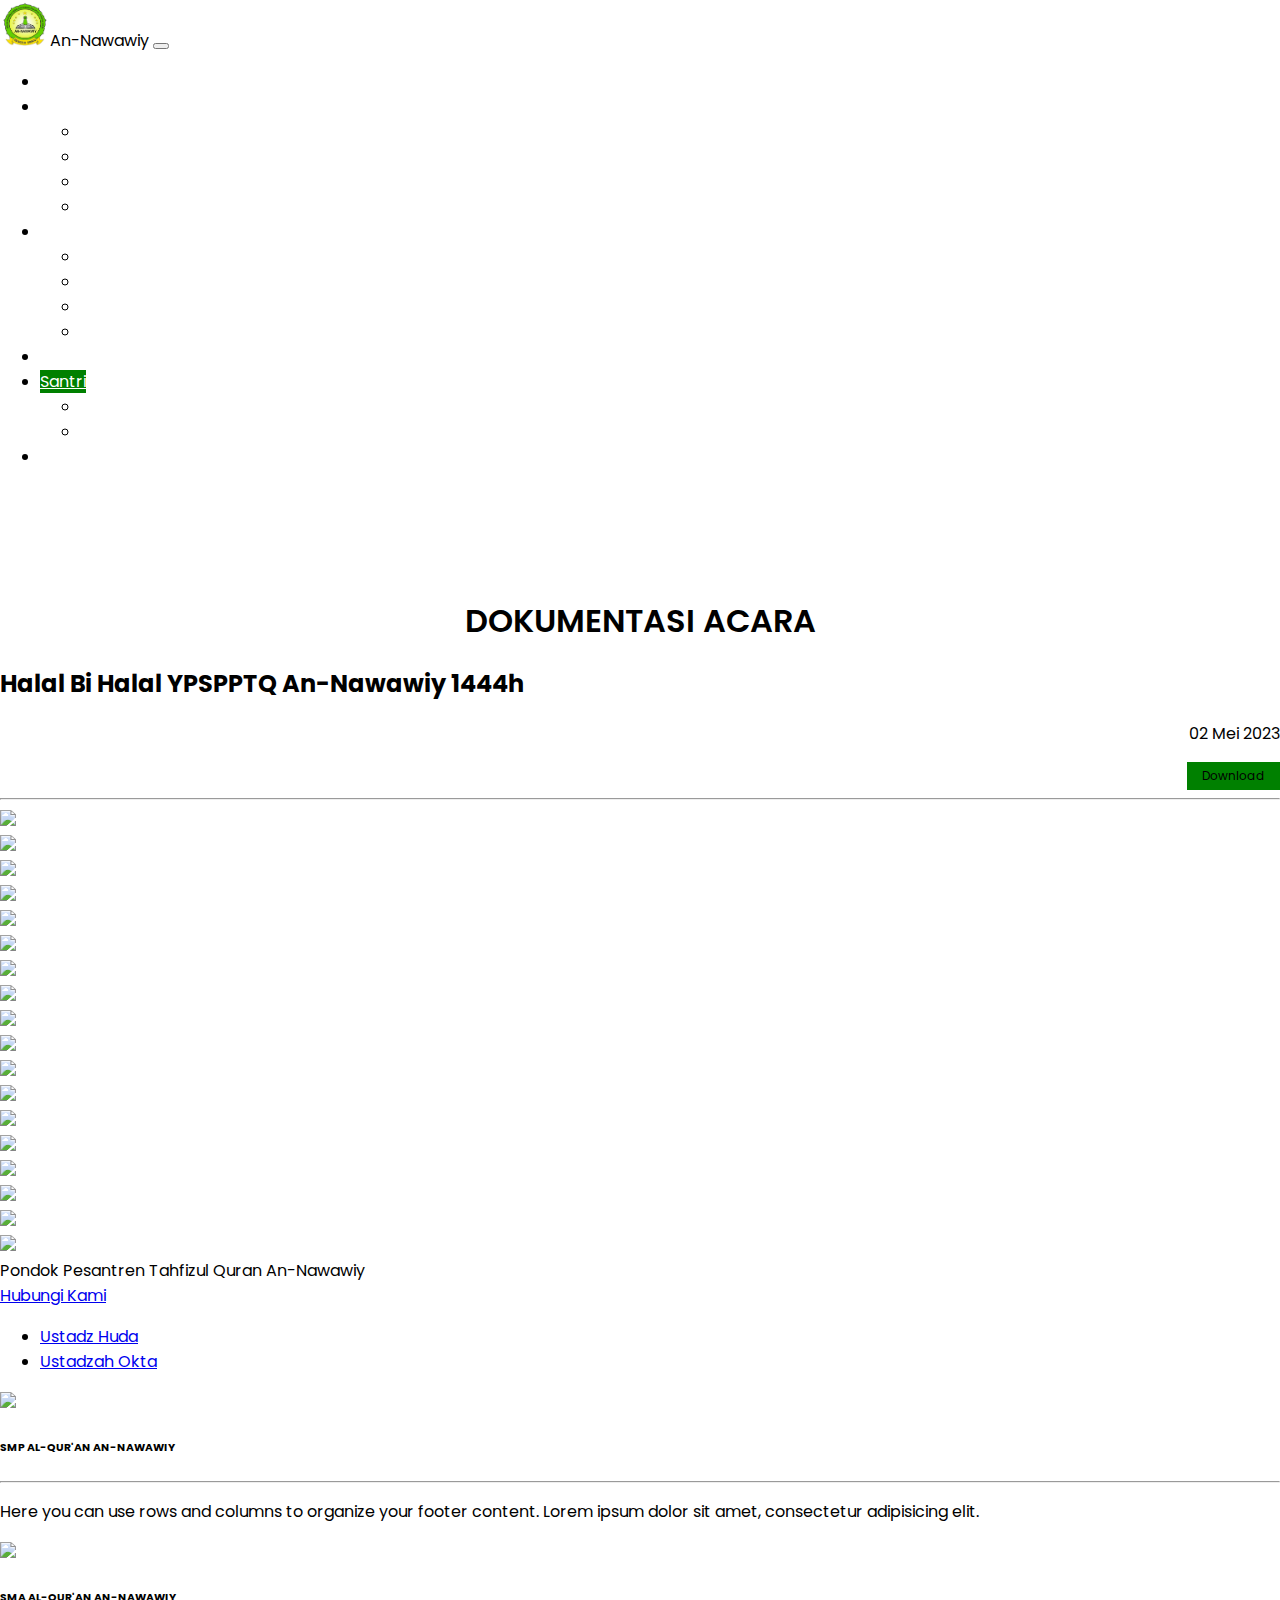
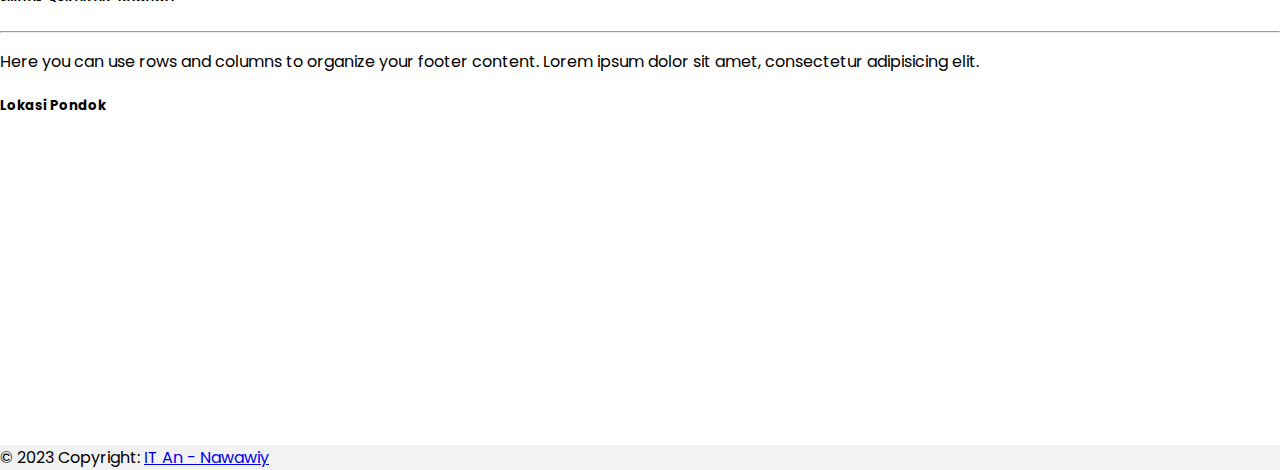
==== Dokumentasi-Acara/index.html @ 1f206e56 "backup" ====
<!DOCTYPE html>
<html lang="en">
  <head>
    <meta charset="utf-8">
    <meta name="viewport" content="width=device-width, initial-scale=1">
    <title>An-Nawawiy</title>

    <link rel="shortcut icon" href="image/pondok.png" type="image/x-icon" />
    <!-- CSS only -->
    <link href="https://cdn.jsdelivr.net/npm/bootstrap@5.3.0-alpha3/dist/css/bootstrap.min.css" rel="stylesheet" integrity="sha384-KK94CHFLLe+nY2dmCWGMq91rCGa5gtU4mk92HdvYe+M/SXH301p5ILy+dN9+nJOZ" crossorigin="anonymous">
    <link href="style.css" rel="stylesheet" />

    <!-- font montserrat -->
    <link rel="preconnect" href="https://fonts.googleapis.com" />
    <link rel="preconnect" href="https://fonts.gstatic.com" crossorigin />
    <link href="https://fonts.googleapis.com/css2?family=Montserrat:wght@400;500;700;800&family=Poppins:wght@300;400;700&display=swap" rel="stylesheet" />
    <!-- font awesome -->
    <link
      rel="stylesheet"
      href="https://cdnjs.cloudflare.com/ajax/libs/font-awesome/6.2.1/css/all.min.css"
      integrity="sha512-MV7K8+y+gLIBoVD59lQIYicR65iaqukzvf/nwasF0nqhPay5w/9lJmVM2hMDcnK1OnMGCdVK+iQrJ7lzPJQd1w=="
      crossorigin="anonymous"
      referrerpolicy="no-referrer"
    />
    <!-- jqueary -->
    <script
      src="https://cdnjs.cloudflare.com/ajax/libs/jquery/3.6.1/jquery.min.js"
      integrity="sha512-aVKKRRi/Q/YV+4mjoKBsE4x3H+BkegoM/em46NNlCqNTmUYADjBbeNefNxYV7giUp0VxICtqdrbqU7iVaeZNXA=="
      crossorigin="anonymous"
      referrerpolicy="no-referrer"
    ></script>

    <!-- W3 CSS -->
    <!-- <link rel="stylesheet" href="../master/w3.css">
    <link rel="stylesheet" href="https://www.w3schools.com/w3css/4/w3.css"> -->

    <script src="https://cdn.jsdelivr.net/npm/bs5-lightbox@1.8.3/dist/index.bundle.min.js"></script>

  </head>
</html>
<body>
    <!-- NAVBAR START -->
    <div class="container">
      <div class="">
        <div class="page-navbar">
    <nav class="navbar navbar-expand-lg fixed-top navbar-dark bg-dark">     
          <a class="navbar-brand fw-bold fs-6 ms-5" ><img src="../image/pondok.png" width="50" />An-Nawawiy</a>
          <button class="navbar-toggler" type="button" data-bs-toggle="collapse" data-bs-target="#navbarNavDarkDropdown" aria-controls="navbarNavDarkDropdown" aria-expanded="false" aria-label="Toggle navigation">
            <span class="navbar-toggler-icon"></span>
          </button>
          <div class="collapse navbar-collapse" id="navbarNavDarkDropdown">
            <ul class="navbar-nav nav-pills mx-auto mb-2 mb-lg-0 text-center">
              <li class="nav-item">
                <a class="nav-link mx-1" aria-current="page" href="../index.html">Home</a>
              </li>
              <!-- dropdown 1 start -->
              <li class="nav-item dropdown mx-1">
                <a class="nav-link dropdown-toggle" href="#" role="button" data-bs-toggle="dropdown" aria-expanded="false"> Profile </a>
                <ul class="dropdown-menu dropdown-menu-dark">
                  <li><a class="dropdown-item" href="#">Sejarah</a></li>
                  <li><a class="dropdown-item" href="#">Visi dan Misi</a></li>
                  <li><a class="dropdown-item" href="Struktur-Organisasi/index.html">Struktur Oraganisasi</a></li>
                  <li><a class="dropdown-item" href="#">Pengasuh</a></li>
                </ul>
              </li>
              <!-- dropdown 1 end -->
              <!-- dropdown 2 start -->
              <li class="nav-item dropdown mx-1">
                <a class="nav-link dropdown-toggle" href="#" role="button" data-bs-toggle="dropdown" aria-expanded="false"> Lembaga </a>
                <ul class="dropdown-menu dropdown-menu-dark">
                  <li><a class="dropdown-item" href="#">TPQ</a></li>
                  <li><a class="dropdown-item" href="#">SMP</a></li>
                  <li><a class="dropdown-item" href="#">SMA</a></li>
                  <li><a class="dropdown-item" href="#">PPTQ</a></li>
                </ul>
              </li>
              <!-- dropdown 2 end -->
              <li class="nav-item">
                <a class="nav-link mx-1" href="#">Kajian</a>
              </li>

              <li class="nav-item dropdown mx-1">
                <a class="nav-link active dropdown-toggle" style="background-color: green
                ;" href="#" role="button" data-bs-toggle="dropdown" aria-expanded="false"> Santri </a>
                <ul class="dropdown-menu dropdown-menu-dark">
                  <li><a class="dropdown-item" href="#">Dokumentasi Acara</a></li>
                  <li><a class="dropdown-item" href="#">Diskusi Santri</a></li>
                </ul>
              </li>

              <li class="nav-item">
                <a class="nav-link mx-1" href="#">Pendaftaran</a>
              </li>
            </ul>
            <div class="logo-navbar text-center me-5">
                <a class="nav-link logo-navbar-1 fa-brands fa-youtube fs-5 mx-2" href="https://www.youtube.com/channel/UClKJSEhvXaMFrqHq1qPJacw"> </a>
    
                <a class="nav-link logo-navbar-2 fa-brands fa-instagram fs-5 mx-2" href="https://www.instagram.com/pptq.annawawiy.mojokerto"> </a>
    
                <a class="nav-link logo-navbar-3 fa-brands fa-facebook fs-5 mx-2" href="https://www.facebook.com/profile.php?id=100090290989902&mibextid=ZbWKwL"> </a>
    
                <a class="nav-link logo-navbar-4 fa-brands fa-twitter fs-5 mx-2" href="#"> </a>
              </div>
          </div>
        
      </nav>
    </div>
    </div>
    
   
      
      <!-- NAVBAR END -->
      
      <div class="page-isi">
        <div class="container container-satu mb-5">
            <h1 class="text-judul">
                DOKUMENTASI ACARA
            </h1>
        </div>
          <div class="container">
            <div class="row mt-4 mb-3">
              <div class="col-lg-7 col-6 text-halalbihalal1">
                <h2 id="HalalBiHalal1444h" class="fs-4 fw-bold">Halal Bi Halal YPSPPTQ An-Nawawiy 1444h</h3>
              </div>
              <div class="col-lg-5 col-6 text-halalbihalal2">
                <p class="fs-5 mb-0">02 Mei 2023</p>
                <a href="https://drive.google.com/drive/folders/11VDWedljFT7fVqrpzuc9s46_fUcjB_mG?usp=sharing">
                  <button class="btn"><i class="fa fa-download"></i> Download</button>
                </a>
              </div>
            </div>
            <hr>
            <div class="halalbihalal-content">
              <div class="row mb-5">
                <div class="col-lg-3 col-md-4 col-6 mb-3">
                  <div class="column">
                  <img src="https://drive.google.com/uc?export=view&id=11VozfYI7R6nsEgKhQoUPQJCD7JvmzsuW" style="width: 100%" onclick="openModal();currentSlide(1)" class="hover-shadow cursor" />
                </div>
              </div>
              <div class="col-lg-3 col-md-4 col-6 mb-3">
                <div class="column">
                  <img src="https://drive.google.com/uc?export=view&id=144gpt6myBIDOkJRyJFubbXDZ2RrIyiPu" style="width: 100%" onclick="openModal();currentSlide(2)" class="hover-shadow cursor" />
                </div>
              </div>
              <div class="col-lg-3 col-md-4 col-6 mb-3">
                <div class="column">
                  <img src="https://drive.google.com/uc?export=view&id=14NT73kENIyF5fI-bhT0LjKstrU7g4FcC" style="width: 100%" onclick="openModal();currentSlide(3)" class="hover-shadow cursor" />
                </div>
              </div>
              <div class="col-lg-3 col-md-4 col-6 mb-3">
                <div class="column">
                  <img src="https://drive.google.com/uc?export=view&id=14g_oB7CMB45ccvo4w4oqz5htfHOGxMNZ" style="width: 100%" onclick="openModal();currentSlide(4)" class="hover-shadow cursor" />
                </div>
              </div>
              <div class="col-lg-3 col-md-4 col-6 mb-3">
                <div class="column">
                  <img src="https://drive.google.com/uc?export=view&id=15B2T8yo7e7ut1KEK85H4p0mi9P3dkzon" style="width: 100%" onclick="openModal();currentSlide(4)" class="hover-shadow cursor" />
                </div>
              </div>
              <div class="col-lg-3 col-md-4 col-6 mb-3">
                <div class="column">
                  <img src="https://drive.google.com/uc?export=view&id=12kPiImRRgO3SBTiZ2Y0Gq258Z-R_w-HF" style="width: 100%" onclick="openModal();currentSlide(4)" class="hover-shadow cursor" />
                </div>
              </div>
              <div class="col-lg-3 col-md-4 col-6 mb-3">
                <div class="column">
                  <img src="https://drive.google.com/uc?export=view&id=15KdReJwckJ8Ip2ld8iSW8r0e6OO1tgfd" style="width: 100%" onclick="openModal();currentSlide(4)" class="hover-shadow cursor" />
                </div>
              </div>
                <div class="col-lg-3 col-md-4 col-6 mb-3">
                  <div class="column">
                    <img src="https://drive.google.com/uc?export=view&id=15Z0xNzxs4DRac8sfGgh1g5FYM8j0Q6UJ" style="width: 100%" onclick="openModal();currentSlide(4)" class="hover-shadow cursor" />
                  </div>
                </div>
                <div class="col-lg-3 col-md-4 col-6 mb-3">
                  <div class="column">
                    <img src="https://drive.google.com/uc?export=view&id=14qIU3_hx5MVk9ccwqjAaC_UurjSNRlPP" style="width: 100%" onclick="openModal();currentSlide(4)" class="hover-shadow cursor" />
                  </div>
                </div>
                <div class="col-lg-3 col-md-4 col-6 mb-3">
                  <div class="column">
                    <img src="https://drive.google.com/uc?export=view&id=14Yx3HPUIyBZjos6tcC2IiHA1JCaq__fp" style="width: 100%" onclick="openModal();currentSlide(4)" class="hover-shadow cursor" />
                  </div>
                </div>
                <div class="col-lg-3 col-md-4 col-6 mb-3">
                  <div class="column">
                    <img src="https://drive.google.com/uc?export=view&id=14P6piT6cnxOm-NrPaDhGZxDBqly8DrW5" style="width: 100%" onclick="openModal();currentSlide(4)" class="hover-shadow cursor" />
                  </div>
                </div>
                <div class="col-lg-3 col-md-4 col-6 mb-3">
                  <div class="column">
                    <img src="https://drive.google.com/uc?export=view&id=13WXijjLoBPRsXYxTpMRhSMbMoSCcwlFU" style="width: 100%" onclick="openModal();currentSlide(4)" class="hover-shadow cursor" />
                  </div>
                </div>
                <div class="col-lg-3 col-md-4 col-6 mb-3">
                  <div class="column">
                    <img src="https://drive.google.com/uc?export=view&id=13whzGdDwCdj8BmGeL-n1mpnc_fsZwgSA" style="width: 100%" onclick="openModal();currentSlide(4)" class="hover-shadow cursor" />
                  </div>
                </div>
                <div class="col-lg-3 col-md-4 col-6 mb-3">
                  <div class="column">
                    <img src="https://drive.google.com/uc?export=view&id=11qgsUbsoTsio8P15eyipjpYAMmYoEiX6" style="width: 100%" onclick="openModal();currentSlide(4)" class="hover-shadow cursor" />
                  </div>
                </div>
                <div class="col-lg-3 col-md-4 col-6 mb-3">
                  <div class="column">
                    <img src="https://drive.google.com/uc?export=view&id=12k4bUUbnWUulhx-xb--aymL8RH4ZhXtK" style="width: 100%" onclick="openModal();currentSlide(4)" class="hover-shadow cursor" />
                  </div>
                </div>
                <div class="col-lg-3 col-md-4 col-6 mb-3">
                  <div class="column">
                    <img src="https://drive.google.com/uc?export=view&id=11FIphCEG5zUa5RHd4d83Ns5U2pd7Q2zo" style="width: 100%" onclick="openModal();currentSlide(4)" class="hover-shadow cursor" />
                  </div>
                </div>
                <div class="col-lg-3 col-md-4 col-6 mb-3">
                  <div class="column">
                    <img src="https://drive.google.com/uc?export=view&id=14DQ-CzFBu2SpJXDs_X2ScNcMOA1n29EN" style="width: 100%" onclick="openModal();currentSlide(4)" class="hover-shadow cursor" />
                  </div>
                </div>
                <div class="col-lg-3 col-md-4 col-6 mb-3">
                  <div class="column">
                    <img src="https://drive.google.com/uc?export=view&id=12k1V-hZxDFzrf3FxPzSaBZUWJFjKSoxE" style="width: 100%" onclick="openModal();currentSlide(4)" class="hover-shadow cursor" />
                  </div>
                </div>
                
              </div>

          
              <div id="myModal" class="modal">
                <span class="close cursor" onclick="closeModal()">&times;</span>
                <div class="modal-content">
                  <div class="mySlides">
                    <div class="numbertext">1 / 18</div>
                    <img src="https://drive.google.com/uc?export=view&id=11VozfYI7R6nsEgKhQoUPQJCD7JvmzsuW" style="width: 100%" alt="Khaidari Ali" />
                  </div>
          
                  <div class="mySlides">
                    <div class="numbertext">2 / 18</div>
                    <img src="https://drive.google.com/uc?export=view&id=144gpt6myBIDOkJRyJFubbXDZ2RrIyiPu" style="width: 100%" />
                  </div>
          
                  <div class="mySlides">
                    <div class="numbertext">3 / 18</div>
                    <img src="https://drive.google.com/uc?export=view&id=14NT73kENIyF5fI-bhT0LjKstrU7g4FcC" style="width: 100%" />
                  </div>
          
                  <div class="mySlides">
                    <div class="numbertext">4 / 18</div>
                    <img src="https://drive.google.com/uc?export=view&id=14g_oB7CMB45ccvo4w4oqz5htfHOGxMNZ" style="width: 100%" />
                  </div>
                  <div class="mySlides">
                    <div class="numbertext">5 / 18</div>
                    <img src="https://drive.google.com/uc?export=view&id=15B2T8yo7e7ut1KEK85H4p0mi9P3dkzon" style="width: 100%" />
                  </div>
                  <div class="mySlides">
                    <div class="numbertext">6 / 18</div>
                    <img src="https://drive.google.com/uc?export=view&id=12kPiImRRgO3SBTiZ2Y0Gq258Z-R_w-HF" style="width: 100%" />
                  </div>
                  <div class="mySlides">
                    <div class="numbertext">7 / 18</div>
                    <img src="https://drive.google.com/uc?export=view&id=15KdReJwckJ8Ip2ld8iSW8r0e6OO1tgfd" style="width: 100%" />
                  </div>
                  <div class="mySlides">
                    <div class="numbertext">8 / 18</div>
                    <img src="https://drive.google.com/uc?export=view&id=15Z0xNzxs4DRac8sfGgh1g5FYM8j0Q6UJ" style="width: 100%" />
                  </div>
                  <div class="mySlides">
                    <div class="numbertext">9 / 18</div>
                    <img src="https://drive.google.com/uc?export=view&id=14qIU3_hx5MVk9ccwqjAaC_UurjSNRlPP" style="width: 100%" />
                  </div>
                  <div class="mySlides">
                    <div class="numbertext">10 / 18</div>
                    <img src="https://drive.google.com/uc?export=view&id=14Yx3HPUIyBZjos6tcC2IiHA1JCaq__fp" style="width: 100%" />
                  </div>
                  <div class="mySlides">
                    <div class="numbertext">11 / 18</div>
                    <img src="https://drive.google.com/uc?export=view&id=14P6piT6cnxOm-NrPaDhGZxDBqly8DrW5" style="width: 100%" />
                  </div>
                  <div class="mySlides">
                    <div class="numbertext">12 / 18</div>
                    <img src="https://drive.google.com/uc?export=view&id=13WXijjLoBPRsXYxTpMRhSMbMoSCcwlFU" style="width: 100%" />
                  </div>
                  <div class="mySlides">
                    <div class="numbertext">13 / 18</div>
                    <img src="https://drive.google.com/uc?export=view&id=13whzGdDwCdj8BmGeL-n1mpnc_fsZwgSA" style="width: 100%" />
                  </div>
                  <div class="mySlides">
                    <div class="numbertext">14 / 18</div>
                    <img src="https://drive.google.com/uc?export=view&id=11qgsUbsoTsio8P15eyipjpYAMmYoEiX6" style="width: 100%" />
                  </div>
                  <div class="mySlides">
                    <div class="numbertext">15 / 18</div>
                    <img src="https://drive.google.com/uc?export=view&id=12k4bUUbnWUulhx-xb--aymL8RH4ZhXtK" style="width: 100%" />
                  </div>
                  <div class="mySlides">
                    <div class="numbertext">16 / 18</div>
                    <img src="https://drive.google.com/uc?export=view&id=11FIphCEG5zUa5RHd4d83Ns5U2pd7Q2zo" style="width: 100%" />
                  </div>
                  <div class="mySlides">
                    <div class="numbertext">17 / 18</div>
                    <img src="https://drive.google.com/uc?export=view&id=14DQ-CzFBu2SpJXDs_X2ScNcMOA1n29EN" style="width: 100%" />
                  </div>
                  <div class="mySlides">
                    <div class="numbertext">18 / 18</div>
                    <img src="https://drive.google.com/uc?export=view&id=12k1V-hZxDFzrf3FxPzSaBZUWJFjKSoxE" style="width: 100%" />
                  </div>
          
                  <a class="prev" onclick="plusSlides(-1)">&#10094;</a>
                  <a class="next" onclick="plusSlides(1)">&#10095;</a>
          
                  <div class="caption-container">
                    <p id="caption"></p>
                  </div>
          
                  <!-- <div class="row">
                  <div class="column">
                    <h3 class="demo" onclick="currentSlide(1)" ></h3>
                    <!-- <img src="../image/halaman.JPG" class="demo cursor" style="" onclick="currentSlide(1)" alt="Nature and sunrise"></img>> -->
                  </div>
                  
                </div>
            </div>   
            
                
          </div>
          
                </div>

                </div>
              </div>
              
            </div>
          </div>
      </div>
    </div>
      
    <footer class="text-center text-lg-start bg-dark text-white">
        <!-- Section: Social media -->
        <section class="d-flex justify-content-center justify-content-lg-between p-4 border-bottom">
          <!-- Left -->
          <div class="ms-5 d-none d-lg-block fw-bold">
            <span>Pondok Pesantren Tahfizul Quran An-Nawawiy</span>
          </div>
          <!-- Left -->
  
          <!-- Right -->
          <div>
            <div class="dropdown dropdown-footer rounded-3">
              <a class="nav-link dropdown-toggle" href="#" role="button" data-bs-toggle="dropdown" aria-expanded="false"> Hubungi Kami </a>
              <ul class="dropdown-menu dropdown-menu-dark">
                <li><a class="dropdown-item" href="#">Ustadz Huda</a></li>
                <li><a class="dropdown-item" href="#">Ustadzah Okta</a></li>
              </ul>
            </div>
            <!-- <a href="" class="logo-sosial logo-sosial-1 me-4 text-reset">
              <i class="fab fa-facebook-f"></i>
            </a>
            <a href="" class="logo-sosial logo-sosial-2 me-4 text-reset">
              <i class="fab fa-twitter"></i>
            </a>
            <a href="" class="logo-sosial logo-sosial-3 me-4 text-reset">
              <i class="fab fa-google"></i>
            </a>
            <a href="" class="logo-sosial logo-sosial-4 me-4 text-reset">
              <i class="fab fa-instagram"></i>
            </a>
            <a href="" class="logo-sosial logo-sosial-5 me-4 text-reset">
              <i class="fab fa-youtube"></i>
            </a> -->
          </div>
          <!-- Right -->
        </section>
        <!-- Section: Social media -->
  
        <!-- Section: Links  -->
        <section class="">
          <div class="container text-center text-md-start mt-5">
            <!-- Grid row -->
            <div class="row mt-3">
              <!-- Grid column -->
              <div class="col-md-3 col-lg-4 col-xl-3 mx-auto mb-4">
                <!-- Content -->
                <i><img src="image/smpq.png" width="67" class="mb-3" /></i>
                <h6 class="text-uppercase fw-bold mb-3"><i class=""></i>SMP AL-QUR'AN AN-NAWAWIY</h6>
                <hr />
                <p>Here you can use rows and columns to organize your footer content. Lorem ipsum dolor sit amet, consectetur adipisicing elit.</p>
              </div>
              <!-- Grid column -->
              <div class="col-md-3 col-lg-4 col-xl-3 mx-auto mb-4">
                <!-- Content -->
                <i><img src="image/LOGO SMAQ.png" width="67" class="mb-3" /></i>
                <h6 class="text-uppercase fw-bold mb-3"><i class=""></i>SMA AL-QUR'AN AN-NAWAWIY</h6>
                <hr />
                <p>Here you can use rows and columns to organize your footer content. Lorem ipsum dolor sit amet, consectetur adipisicing elit.</p>
              </div>
              <!-- Grid column -->
  
              <!-- Grid column -->
  
              <!-- Grid column -->
  
              <!-- Grid column -->
  
              <!-- Grid column -->
              <div class="col-md-4 col-lg-4 col-xl-3 mx-auto mb-md-0 mt-4">
                <!-- Links -->
                <h5 class="fw-bold mb-3">Lokasi Pondok</h5>
                <!--Google map-->
                <div id="map-container-google-3" class="z-depth-1-half map-container-3 align-items-center">
                  <iframe
                    src="https://www.google.com/maps/embed?pb=!1m18!1m12!1m3!1d3955.7604045094995!2d112.42749667425213!3d-7.4916852738837285!2m3!1f0!2f0!3f0!3m2!1i1024!2i768!4f13.1!3m3!1m2!1s0x2e780d7ded31c417%3A0x82190db1566d3d13!2sSMP%20Alquran%20An-nawawiy%20Mangelo%20mojokerto!5e0!3m2!1sen!2sus!4v1683362633997!5m2!1sen!2sus"
                    width="400"
                    height="300"
                    style="border: 0"
                    allowfullscreen=""
                    loading="lazy"
                    referrerpolicy="no-referrer-when-downgrade"
                  ></iframe>
                </div>
              </div>
              <!-- Grid column -->
            </div>
            <!-- Grid row -->
          </div>
        </section>
        <!-- Section: Links  -->
  
        <!-- Copyright -->
        <div class="text-center p-4" style="background-color: rgba(0, 0, 0, 0.05)">
          © 2023 Copyright:
          <a class="text-reset fw-bold" href="#">IT An - Nawawiy</a>
        </div>
        <!-- Copyright -->
      </footer>


      
  
      <!-- Option 1: Bootstrap Bundle with Popper -->
      <script src="https://cdn.jsdelivr.net/npm/bootstrap@5.3.0-alpha3/dist/js/bootstrap.bundle.min.js" integrity="sha384-ENjdO4Dr2bkBIFxQpeoTz1HIcje39Wm4jDKdf19U8gI4ddQ3GYNS7NTKfAdVQSZe" crossorigin="anonymous"></script>
      <script src="https://cdn.jsdelivr.net/npm/bs5-lightbox@1.8.3/dist/index.bundle.min.js"></script>
      <script type="text/javascript">
        function getPageList(totalPages, page, maxLength) {
          function range(start, end) {
            return Array.from(Array(end - start + 1), (_, i) => i + start);
          }
  
          var sideWidth = maxLength < 9 ? 1 : 2;
          var leftWidth = (maxLength - sideWidth * 2 - 3) >> 1;
          var rightWidth = (maxLength - sideWidth * 2 - 3) >> 1;
  
          if (totalPages <= maxLength) {
            return range(1, totalPages);
          }
  
          if (page <= maxLength - sideWidth - 1 - rightWidth) {
            return range(1, maxLength - sideWidth - 1).concat(0, range(totalPages - sideWidth + 1, totalPages));
          }
  
          if (page >= totalPages - sideWidth - 1 - rightWidth) {
            return range(1, sideWidth).concat(0, range(totalPages - sideWidth - 1 - rightWidth - leftWidth, totalPages));
          }
  
          return range(1, sideWidth).concat(0, range(page - leftWidth, page + rightWidth), 0, range(totalPages - sideWidth + 1, totalPages));
        }
  
        $(function () {
          var numberOfItems = $(".card-content .card").length;
          var limitPerPage = 4; //How many card items visible per a page
          var totalPages = Math.ceil(numberOfItems / limitPerPage);
          var paginationSize = 7; //How many page elements visible in the pagination
          var currentPage;
  
          function showPage(whichPage) {
            if (whichPage < 1 || whichPage > totalPages) return false;
  
            currentPage = whichPage;
  
            $(".card-content .card")
              .hide()
              .slice((currentPage - 1) * limitPerPage, currentPage * limitPerPage)
              .show();
  
            $(".pagination-indi li").slice(1, -1).remove();
  
            getPageList(totalPages, currentPage, paginationSize).forEach((item) => {
              $("<li>")
                .addClass("page-item")
                .addClass(item ? "current-page" : "dots")
                .toggleClass("active", item === currentPage)
                .append(
                  $("<a>")
                    .addClass("page-link")
                    .attr({ href: "javascript:void(0)" })
                    .text(item || "...")
                )
                .insertBefore(".next-page");
            });
  
            $(".previous-page").toggleClass("disable", currentPage === 1);
            $(".next-page").toggleClass("disable", currentPage === totalPages);
            return true;
          }
  
          $(".pagination-indi").append(
            $("<li>")
              .addClass("page-item")
              .addClass("previous-page")
              .append($("<a>").addClass("page-link").attr({ href: "javascript:void(0)" }).text("Prev")),
            $("<li>")
              .addClass("page-item")
              .addClass("next-page")
              .append($("<a>").addClass("page-link").attr({ href: "javascript:void(0)" }).text("Next"))
          );
  
          $(".card-content").show();
          showPage(1);
  
          $(document).on("click", ".pagination-indi li.current-page:not(.active)", function () {
            return showPage(+$(this).text());
          });
  
          $(".next-page").on("click", function () {
            return showPage(currentPage + 1);
          });
  
          $(".previous-page").on("click", function () {
            return showPage(currentPage - 1);
          });
        });

        //script image card//

        // Get the modal
        
      </script>
      <script>
        function openModal() {
          document.getElementById("myModal").style.display = "block";
        }
  
        function closeModal() {
          document.getElementById("myModal").style.display = "none";
        }
  
        var slideIndex = 1;
        showSlides(slideIndex);
  
        function plusSlides(n) {
          showSlides((slideIndex += n));
        }
  
        function currentSlide(n) {
          showSlides((slideIndex = n));
        }
  
        function showSlides(n) {
          var i;
          var slides = document.getElementsByClassName("mySlides");
          var dots = document.getElementsByClassName("demo");
          var captionText = document.getElementById("caption");
          if (n > slides.length) {
            slideIndex = 1;
          }
          if (n < 1) {
            slideIndex = slides.length;
          }
          for (i = 0; i < slides.length; i++) {
            slides[i].style.display = "none";
          }
          for (i = 0; i < dots.length; i++) {
            dots[i].className = dots[i].className.replace(" active", "");
          }
          slides[slideIndex - 1].style.display = "block";
          dots[slideIndex - 1].className += " active";
          captionText.innerHTML = dots[slideIndex - 1].alt;
        }
      </script>
    </body>
  </html>
---- Dokumentasi-Acara/style.css ----
* {
  font-family: "Poppins", sans-serif;
}

.hero {
  background-color: white;
  width: 100%;
}

.text-judul {
  color: black;
}

.text-judul {
  text-align: center;
  font-weight: 600;
}

.logo-ig {
  color: white;
}

.logo-navbar .logo-navbar-1 {
  color: white;
}
.logo-navbar .logo-navbar-1:hover {
  color: #db4437;
}
.logo-navbar .logo-navbar-2 {
  color: white;
}
.logo-navbar .logo-navbar-2:hover {
  color: #833ab4;
}
.logo-navbar .logo-navbar-3 {
  color: white;
}
.logo-navbar .logo-navbar-3:hover {
  color: #4267b2;
}
.logo-navbar .logo-navbar-4 {
  color: white;
}
.logo-navbar .logo-navbar-4:hover {
  color: #1da1f2;
}
.logo-navbar .logo-navbar-5 {
  color: white;
}
.logo-navbar .logo-navbar-5:hover {
  color: green;
}

.navbar i:hover {
  color: green;
  cursor: pointer;
}

.navbar-nav a:hover {
  color: green;
  cursor: pointer;
  font-weight: bold;
}

.navbar-nav a {
  color: white;
  cursor: pointer;
}

.navbar {
  transition: all 0.3s ease;
}

.navbar.scrolling-active {
  background-color: rgb(27, 27, 27);
  padding: 15px 0px 15px 0px;
}

/* TEXT HALAL BI HALAL START*/

.container .container-satu {
  padding-top: 90px;
}

.text-halalbihalal1 {
}

.text-halalbihalal2 {
  text-align: end;
}

.w3-border {
  border-color: green;
}

.btn .btn-halalbihalal {
  border: black;
}

/* Style buttons */
.btn {
  background-color: green;
  border: none;
  color: black;
  padding: 5px 15px;
  cursor: pointer;
  font-size: 12px;
}

/* Darker background on mouse-over */
.btn:hover {
  color: white;
  background-color: rgb(5, 179, 5);
}

.card {
  border-color: rgb(36, 36, 36);
  border-radius: 3%;
  border-width: medium;
}

body {
  font-family: Verdana, sans-serif;
  margin: 0;
}

* {
  box-sizing: border-box;
}

/* .row > .column {
  padding: 8px 8px;
} */

.row:after {
  content: "";
  display: table;
  clear: both;
}

/* The Modal (background) */
.modal {
  display: none;
  position: fixed;
  z-index: 1;
  padding-top: 100px;
  left: 0;
  top: 0;
  width: 100%;
  height: 100%;
  overflow: auto;
  background-color: black;
}

/* Modal Content */
.modal-content {
  position: relative;
  background-color: #fefefe;
  margin: auto;
  /* padding: 0; */
  width: 50%;
  max-width: 1200px;
}

/* The Close Button */
.close {
  color: white;
  position: absolute;
  top: 10vh;
  right: 25px;
  font-size: 35px;
  font-weight: bold;
}

.close:hover,
.close:focus {
  color: #999;
  text-decoration: none;
  cursor: pointer;
}

.mySlides {
  display: none;
}

.cursor {
  cursor: pointer;
}

/* Next & previous buttons */
.prev,
.next {
  cursor: pointer;
  position: absolute;
  top: 50%;
  width: auto;
  padding: 16px;
  margin-top: -50px;
  color: white;
  font-weight: bold;
  font-size: 20px;
  transition: 0.6s ease;
  border-radius: 0 3px 3px 0;
  user-select: none;
  -webkit-user-select: none;
}

/* Position the "next button" to the right */
.next {
  right: 0;
  border-radius: 3px 0 0 3px;
}

/* On hover, add a black background color with a little bit see-through */
.prev:hover,
.next:hover {
  background-color: rgba(0, 0, 0, 0.8);
}

/* Number text (1/3 etc) */
.numbertext {
  color: #f2f2f2;
  font-size: 12px;
  padding: 8px 12px;
  position: absolute;
  top: 0;
}

/* img {
  margin-bottom: -4px;
} */

.caption-container {
  text-align: center;
  background-color: black;
  padding: 5px;
  color: white;
}

.demo {
  opacity: 0.6;
}

.active,
.demo:hover {
  opacity: 1;
}

img.hover-shadow {
  transition: 0.3s;
}

.hover-shadow:hover {
  box-shadow: 0 4px 8px 0 rgba(0, 0, 0, 0.2), 0 6px 20px 0 rgba(0, 0, 0, 0.19);
}
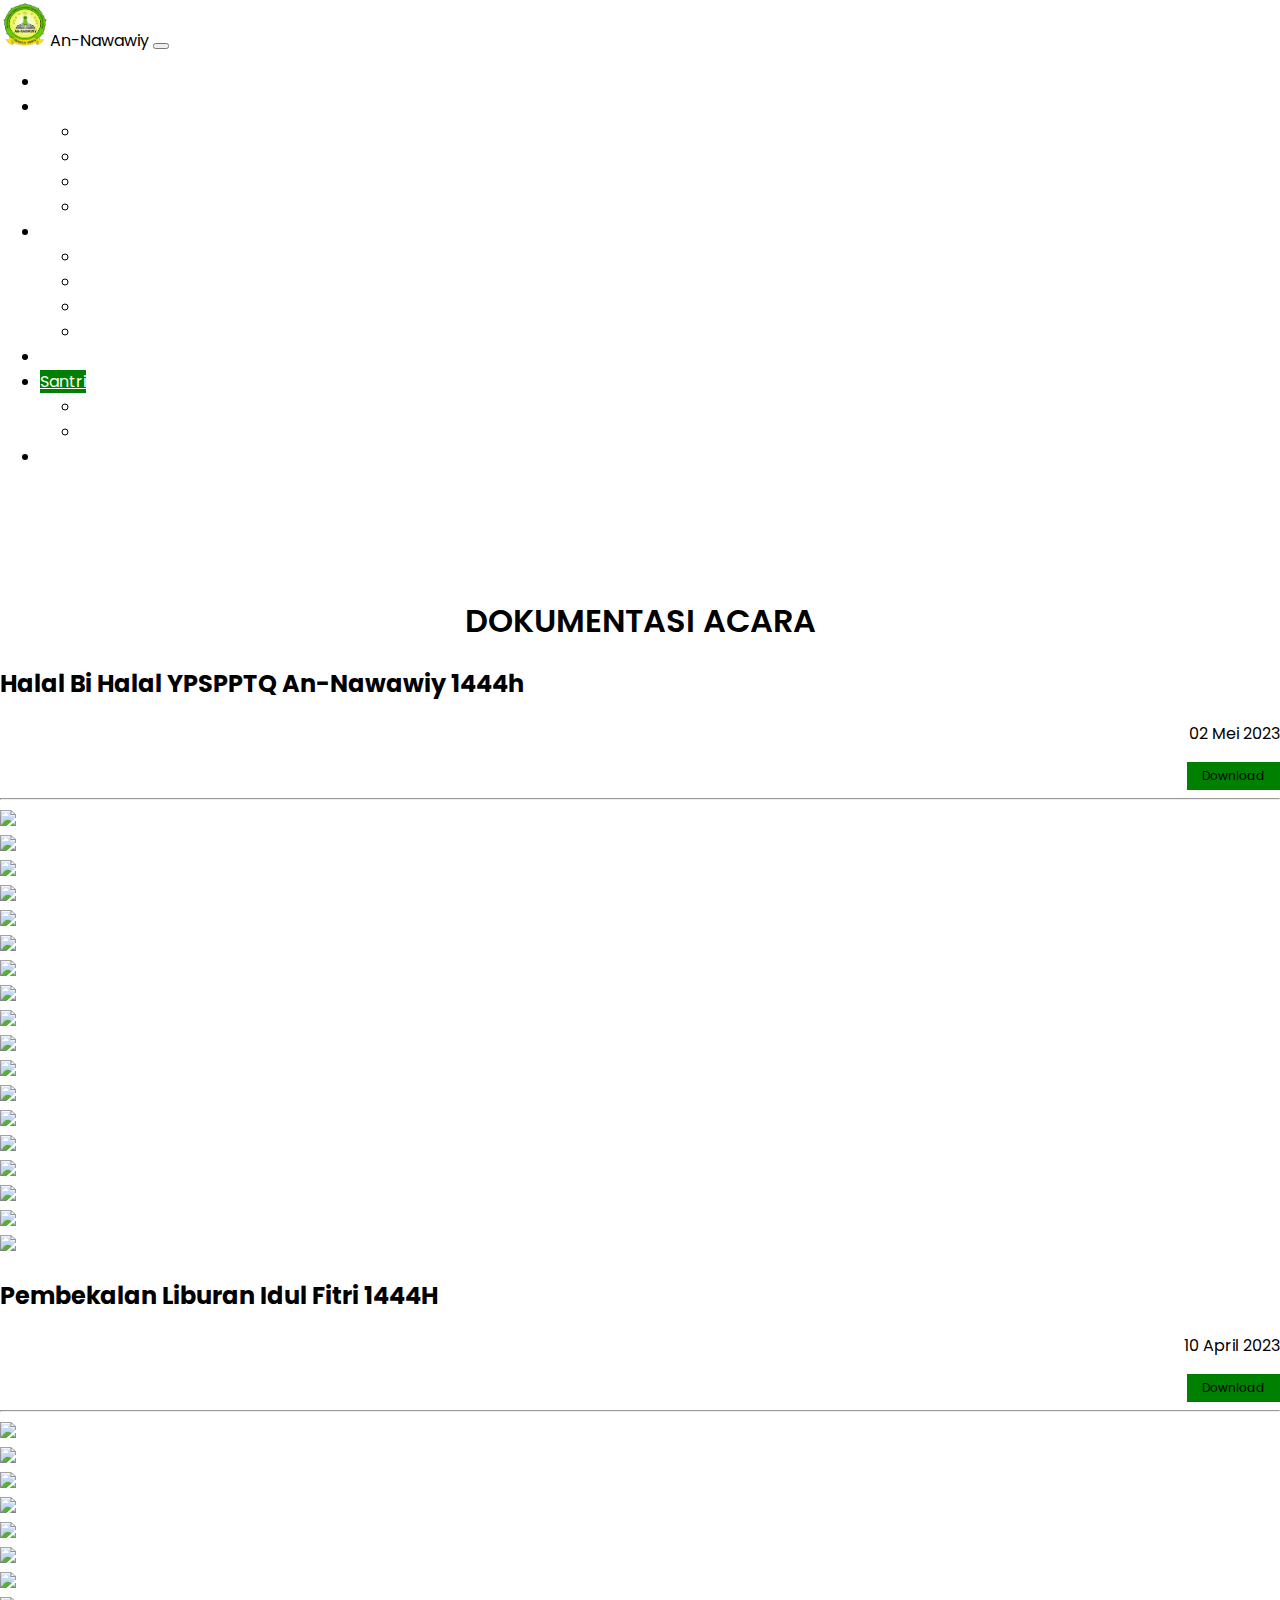
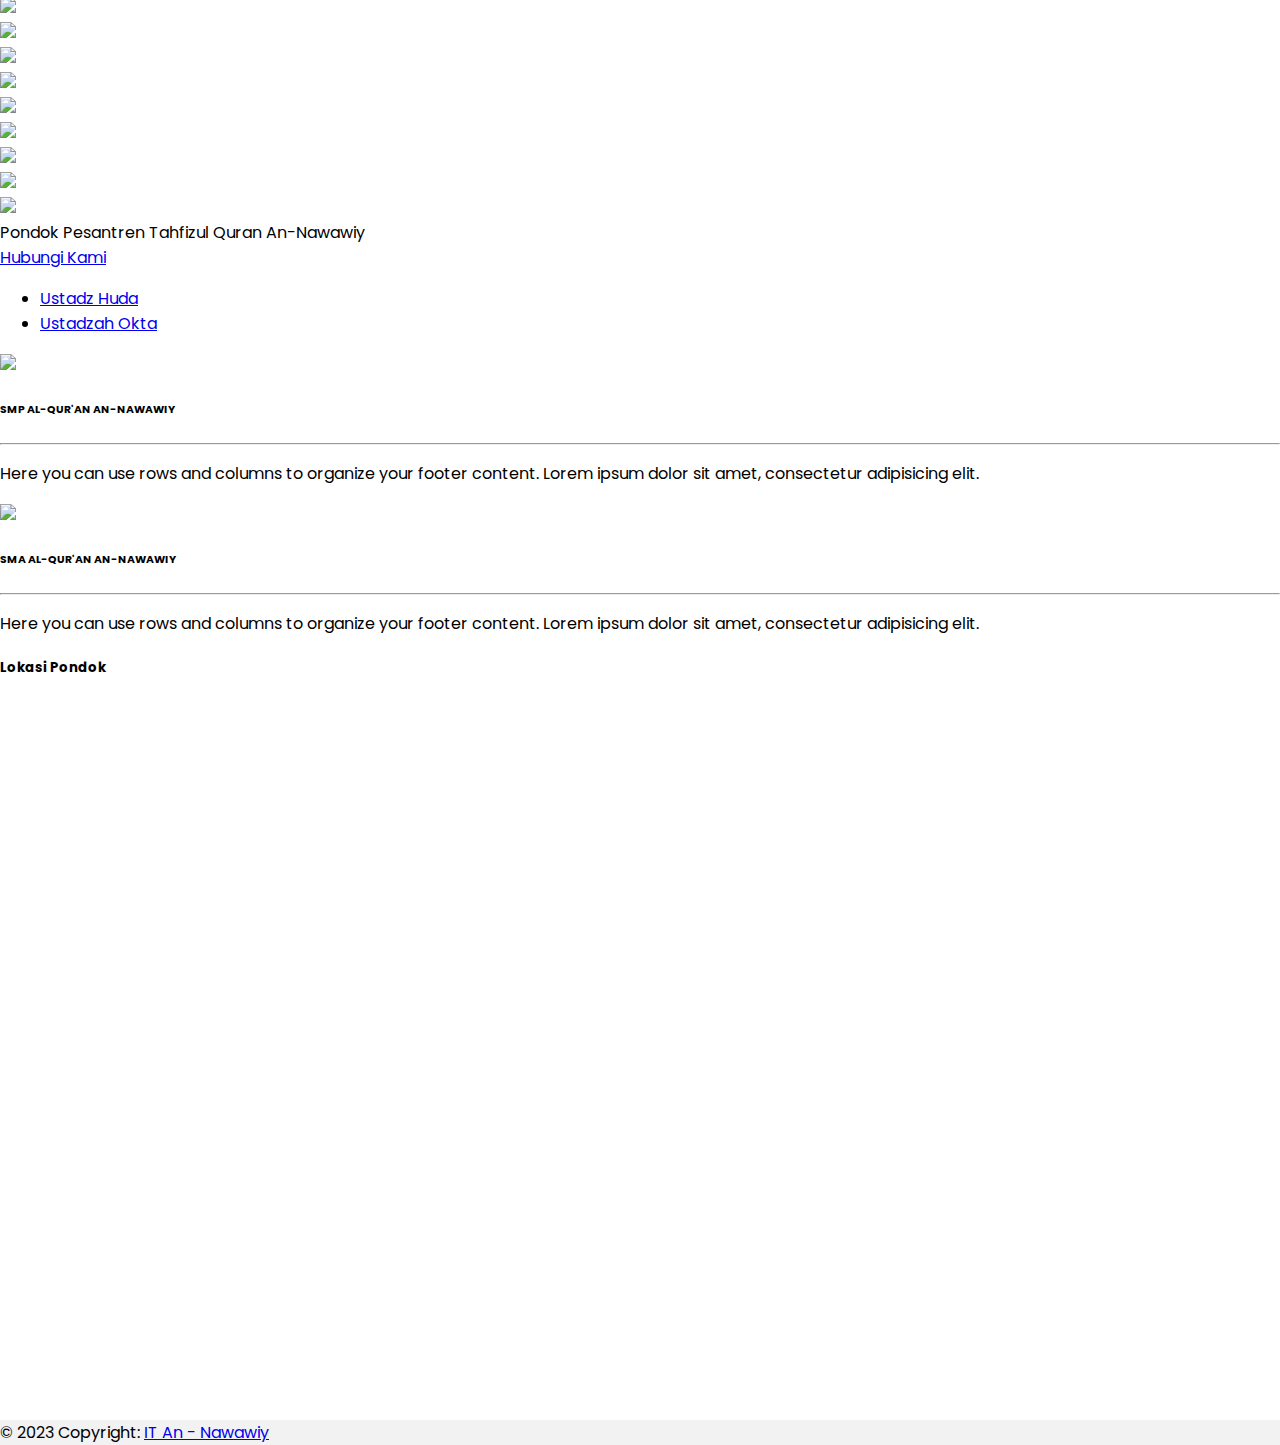
==== commit c8fa9e92: "11 mei 2023" ====
--- a/Dokumentasi-Acara/index.html
+++ b/Dokumentasi-Acara/index.html
@@ -5,7 +5,7 @@
     <meta name="viewport" content="width=device-width, initial-scale=1">
     <title>An-Nawawiy</title>
 
-    <link rel="shortcut icon" href="image/pondok.png" type="image/x-icon" />
+    <link rel="shortcut icon" href="../image/pondok.png" type="image/x-icon" />
     <!-- CSS only -->
     <link href="https://cdn.jsdelivr.net/npm/bootstrap@5.3.0-alpha3/dist/css/bootstrap.min.css" rel="stylesheet" integrity="sha384-KK94CHFLLe+nY2dmCWGMq91rCGa5gtU4mk92HdvYe+M/SXH301p5ILy+dN9+nJOZ" crossorigin="anonymous">
     <link href="style.css" rel="stylesheet" />
@@ -124,7 +124,7 @@
               </div>
               <div class="col-lg-5 col-6 text-halalbihalal2">
                 <p class="fs-5 mb-0">02 Mei 2023</p>
-                <a href="https://drive.google.com/drive/folders/11VDWedljFT7fVqrpzuc9s46_fUcjB_mG?usp=sharing">
+                <a href="https://drive.google.com/drive/folders/11VDWedljFT7fVqrpzuc9s46_fUcjB_mG?usp=sharing" target="_blank">
                   <button class="btn"><i class="fa fa-download"></i> Download</button>
                 </a>
               </div>
@@ -323,8 +323,197 @@
             
                 
           </div>
-          
-                </div>
+          <div class="container">
+            <div class="row mt-4 mb-3">
+              <div class="col-lg-7 col-6 text-halalbihalal1">
+                <h2 id="HalalBiHalal1444h" class="fs-4 fw-bold">Pembekalan Liburan Idul Fitri 1444H</h3>
+              </div>
+              <div class="col-lg-5 col-6 text-halalbihalal2">
+                <p class="fs-5 mb-0">10 April 2023</p>
+                <a href="https://drive.google.com/drive/folders/11VDWedljFT7fVqrpzuc9s46_fUcjB_mG?usp=sharing" target="_blank">
+                  <button class="btn"><i class="fa fa-download"></i> Download</button>
+                </a>
+              </div>
+            </div>
+            <hr>
+            <div class="halalbihalal-content">
+              <div class="row mb-5">
+                <div class="col-lg-3 col-md-4 col-6 mb-3">
+                  <div class="column">
+                  <img src="https://drive.google.com/uc?export=view&id=18QHjv6kQdDKS1bnjAD3C5_1R5HfYxELa" style="width: 100%" onclick="openModal();currentSlide(1)" class="hover-shadow cursor" />
+                </div>
+              </div>
+              <div class="col-lg-3 col-md-4 col-6 mb-3">
+                <div class="column">
+                  <img src="https://drive.google.com/uc?export=view&id=18Kq5xbiVxkV1l7Cv070r0hS6vmLi9nS4" style="width: 100%" onclick="openModal();currentSlide(2)" class="hover-shadow cursor" />
+                </div>
+              </div>
+              <div class="col-lg-3 col-md-4 col-6 mb-3">
+                <div class="column">
+                  <img src="https://drive.google.com/uc?export=view&id=16WOf9U_oeTW7Lgi7iKYZKAQmdlR-xyRU" style="width: 100%" onclick="openModal();currentSlide(3)" class="hover-shadow cursor" />
+                </div>
+              </div>
+              <div class="col-lg-3 col-md-4 col-6 mb-3">
+                <div class="column">
+                  <img src="https://drive.google.com/uc?export=view&id=188ShZiLz-KUC-3kiCUvmmTNVQi_K8qcl" style="width: 100%" onclick="openModal();currentSlide(4)" class="hover-shadow cursor" />
+                </div>
+              </div>
+              <div class="col-lg-3 col-md-4 col-6 mb-3">
+                <div class="column">
+                  <img src="https://drive.google.com/uc?export=view&id=18eJzS79FyTu4xpPE9SAtjVmw1dqNBzZ8" style="width: 100%" onclick="openModal();currentSlide(4)" class="hover-shadow cursor" />
+                </div>
+              </div>
+              <div class="col-lg-3 col-md-4 col-6 mb-3">
+                <div class="column">
+                  <img src="https://drive.google.com/uc?export=view&id=16GScNV2LcujiiEkGvz8PJ4793T0VMV0p" style="width: 100%" onclick="openModal();currentSlide(4)" class="hover-shadow cursor" />
+                </div>
+              </div>
+              <div class="col-lg-3 col-md-4 col-6 mb-3">
+                <div class="column">
+                  <img src="https://drive.google.com/uc?export=view&id=16jDOBfG9iuQi2Xo3rewYV2UTPH2A-nV-" style="width: 100%" onclick="openModal();currentSlide(4)" class="hover-shadow cursor" />
+                </div>
+              </div>
+                <div class="col-lg-3 col-md-4 col-6 mb-3">
+                  <div class="column">
+                    <img src="https://drive.google.com/uc?export=view&id=18BKUCay_L27Ur_5FkcOkGKVj-gJImnAe" style="width: 100%" onclick="openModal();currentSlide(4)" class="hover-shadow cursor" />
+                  </div>
+                </div>
+                <div class="col-lg-3 col-md-4 col-6 mb-3">
+                  <div class="column">
+                    <img src="https://drive.google.com/uc?export=view&id=182tDZDLUg4qQnO2oJfoJIO0rWS5ZTL54" style="width: 100%" onclick="openModal();currentSlide(4)" class="hover-shadow cursor" />
+                  </div>
+                </div>
+                <div class="col-lg-3 col-md-4 col-6 mb-3">
+                  <div class="column">
+                    <img src="https://drive.google.com/uc?export=view&id=17yH6GtYkodkD30hWjEHJfE588v8koeKL" style="width: 100%" onclick="openModal();currentSlide(4)" class="hover-shadow cursor" />
+                  </div>
+                </div>
+                <div class="col-lg-3 col-md-4 col-6 mb-3">
+                  <div class="column">
+                    <img src="https://drive.google.com/uc?export=view&id=16EygIxCTmtfMCbFnR2d0m_bhPngZW-NL" style="width: 100%" onclick="openModal();currentSlide(4)" class="hover-shadow cursor" />
+                  </div>
+                </div>
+                <div class="col-lg-3 col-md-4 col-6 mb-3">
+                  <div class="column">
+                    <img src="https://drive.google.com/uc?export=view&id=16aKec1R6cxTt8yvVYibqULNST8DiyQZn" style="width: 100%" onclick="openModal();currentSlide(4)" class="hover-shadow cursor" />
+                  </div>
+                </div>
+                <div class="col-lg-3 col-md-4 col-6 mb-3">
+                  <div class="column">
+                    <img src="https://drive.google.com/uc?export=view&id=16ftof4nmsbO0_Dc4CT-Y6s3o_etcNGKS" style="width: 100%" onclick="openModal();currentSlide(4)" class="hover-shadow cursor" />
+                  </div>
+                </div>
+                <div class="col-lg-3 col-md-4 col-6 mb-3">
+                  <div class="column">
+                    <img src="https://drive.google.com/uc?export=view&id=16kAwOV4AcowWUCMOzSu31gkMHFgu2lvy" style="width: 100%" onclick="openModal();currentSlide(4)" class="hover-shadow cursor" />
+                  </div>
+                </div>
+                <div class="col-lg-3 col-md-4 col-6 mb-3">
+                  <div class="column">
+                    <img src="https://drive.google.com/uc?export=view&id=17WpGh16i0t0X5PyfII9A0G8Ae5_eOChz" style="width: 100%" onclick="openModal();currentSlide(4)" class="hover-shadow cursor" />
+                  </div>
+                </div>
+                <div class="col-lg-3 col-md-4 col-6 mb-3">
+                  <div class="column">
+                    <img src="https://drive.google.com/uc?export=view&id=17hEeafySZbXQhyLxBjYfo_r4BQyI9BQ9" style="width: 100%" onclick="openModal();currentSlide(4)" class="hover-shadow cursor" />
+                  </div>
+                </div>
+                
+              </div>
+
+          
+              <div id="myModal" class="modal">
+                <span class="close cursor" onclick="closeModal()">&times;</span>
+                <div class="modal-content">
+                  <div class="mySlides">
+                    <div class="numbertext">1 / 18</div>
+                    <img src="https://drive.google.com/uc?export=view&id=18QHjv6kQdDKS1bnjAD3C5_1R5HfYxELa" style="width: 100%" alt="Khaidari Ali" />
+                  </div>
+          
+                  <div class="mySlides">
+                    <div class="numbertext">2 / 18</div>
+                    <img src="https://drive.google.com/uc?export=view&id=18Kq5xbiVxkV1l7Cv070r0hS6vmLi9nS4" style="width: 100%" />
+                  </div>
+          
+                  <div class="mySlides">
+                    <div class="numbertext">3 / 18</div>
+                    <img src="https://drive.google.com/uc?export=view&id=16WOf9U_oeTW7Lgi7iKYZKAQmdlR-xyRU" style="width: 100%" />
+                  </div>
+          
+                  <div class="mySlides">
+                    <div class="numbertext">4 / 18</div>
+                    <img src="https://drive.google.com/uc?export=view&id=188ShZiLz-KUC-3kiCUvmmTNVQi_K8qcl" style="width: 100%" />
+                  </div>
+                  <div class="mySlides">
+                    <div class="numbertext">5 / 18</div>
+                    <img src="https://drive.google.com/uc?export=view&id=18eJzS79FyTu4xpPE9SAtjVmw1dqNBzZ8" style="width: 100%" />
+                  </div>
+                  <div class="mySlides">
+                    <div class="numbertext">6 / 18</div>
+                    <img src="https://drive.google.com/uc?export=view&id=16GScNV2LcujiiEkGvz8PJ4793T0VMV0p" style="width: 100%" />
+                  </div>
+                  <div class="mySlides">
+                    <div class="numbertext">7 / 18</div>
+                    <img src="https://drive.google.com/uc?export=view&id=16jDOBfG9iuQi2Xo3rewYV2UTPH2A-nV-" style="width: 100%" />
+                  </div>
+                  <div class="mySlides">
+                    <div class="numbertext">8 / 18</div>
+                    <img src="https://drive.google.com/uc?export=view&id=18BKUCay_L27Ur_5FkcOkGKVj-gJImnAe" style="width: 100%" />
+                  </div>
+                  <div class="mySlides">
+                    <div class="numbertext">9 / 18</div>
+                    <img src="https://drive.google.com/uc?export=view&id=182tDZDLUg4qQnO2oJfoJIO0rWS5ZTL54" style="width: 100%" />
+                  </div>
+                  <div class="mySlides">
+                    <div class="numbertext">10 / 18</div>
+                    <img src="https://drive.google.com/uc?export=view&id=17yH6GtYkodkD30hWjEHJfE588v8koeKL" style="width: 100%" />
+                  </div>
+                  <div class="mySlides">
+                    <div class="numbertext">11 / 18</div>
+                    <img src="https://drive.google.com/uc?export=view&id=16EygIxCTmtfMCbFnR2d0m_bhPngZW-NL" style="width: 100%" />
+                  </div>
+                  <div class="mySlides">
+                    <div class="numbertext">12 / 18</div>
+                    <img src="https://drive.google.com/uc?export=view&id=16aKec1R6cxTt8yvVYibqULNST8DiyQZn" style="width: 100%" />
+                  </div>
+                  <div class="mySlides">
+                    <div class="numbertext">13 / 18</div>
+                    <img src="https://drive.google.com/uc?export=view&id=16ftof4nmsbO0_Dc4CT-Y6s3o_etcNGKS" style="width: 100%" />
+                  </div>
+                  <div class="mySlides">
+                    <div class="numbertext">14 / 18</div>
+                    <img src="https://drive.google.com/uc?export=view&id=16kAwOV4AcowWUCMOzSu31gkMHFgu2lvy" style="width: 100%" />
+                  </div>
+                  <div class="mySlides">
+                    <div class="numbertext">15 / 18</div>
+                    <img src="https://drive.google.com/uc?export=view&id=17WpGh16i0t0X5PyfII9A0G8Ae5_eOChz" style="width: 100%" />
+                  </div>
+                  <div class="mySlides">
+                    <div class="numbertext">16 / 18</div>
+                    <img src="https://drive.google.com/uc?export=view&id=17hEeafySZbXQhyLxBjYfo_r4BQyI9BQ9" style="width: 100%" />
+                  </div>
+      
+          
+                  <a class="prev" onclick="plusSlides(-1)">&#10094;</a>
+                  <a class="next" onclick="plusSlides(1)">&#10095;</a>
+          
+                  <div class="caption-container">
+                    <p id="caption"></p>
+                  </div>
+          
+                  <!-- <div class="row">
+                  <div class="column">
+                    <h3 class="demo" onclick="currentSlide(1)" ></h3>
+                    <!-- <img src="../image/halaman.JPG" class="demo cursor" style="" onclick="currentSlide(1)" alt="Nature and sunrise"></img>> -->
+                  </div>
+                  
+                </div>
+            </div>   
+            
+                
+          </div>
+          
+       </div>
 
                 </div>
               </div>
@@ -348,25 +537,10 @@
             <div class="dropdown dropdown-footer rounded-3">
               <a class="nav-link dropdown-toggle" href="#" role="button" data-bs-toggle="dropdown" aria-expanded="false"> Hubungi Kami </a>
               <ul class="dropdown-menu dropdown-menu-dark">
-                <li><a class="dropdown-item" href="#">Ustadz Huda</a></li>
-                <li><a class="dropdown-item" href="#">Ustadzah Okta</a></li>
+                <li><a class="dropdown-item" href=" https://api.whatsapp.com/send?phone=085746644232" target="_blank">Ustadz Huda</a></li>
+                <li><a class="dropdown-item" href="https://api.whatsapp.com/send?phone=08563195659" target="_blank">Ustadzah Okta</a></li>
               </ul>
             </div>
-            <!-- <a href="" class="logo-sosial logo-sosial-1 me-4 text-reset">
-              <i class="fab fa-facebook-f"></i>
-            </a>
-            <a href="" class="logo-sosial logo-sosial-2 me-4 text-reset">
-              <i class="fab fa-twitter"></i>
-            </a>
-            <a href="" class="logo-sosial logo-sosial-3 me-4 text-reset">
-              <i class="fab fa-google"></i>
-            </a>
-            <a href="" class="logo-sosial logo-sosial-4 me-4 text-reset">
-              <i class="fab fa-instagram"></i>
-            </a>
-            <a href="" class="logo-sosial logo-sosial-5 me-4 text-reset">
-              <i class="fab fa-youtube"></i>
-            </a> -->
           </div>
           <!-- Right -->
         </section>
--- a/Dokumentasi-Acara/style.css
+++ b/Dokumentasi-Acara/style.css
@@ -253,3 +253,17 @@
 .hover-shadow:hover {
   box-shadow: 0 4px 8px 0 rgba(0, 0, 0, 0.2), 0 6px 20px 0 rgba(0, 0, 0, 0.19);
 }
+
+.map-container-3 {
+  overflow: hidden;
+  padding-bottom: 56.25%;
+  position: relative;
+  height: 0;
+}
+.map-container-3 iframe {
+  left: 0;
+  top: 0;
+  height: 100%;
+  width: 100%;
+  position: absolute;
+}
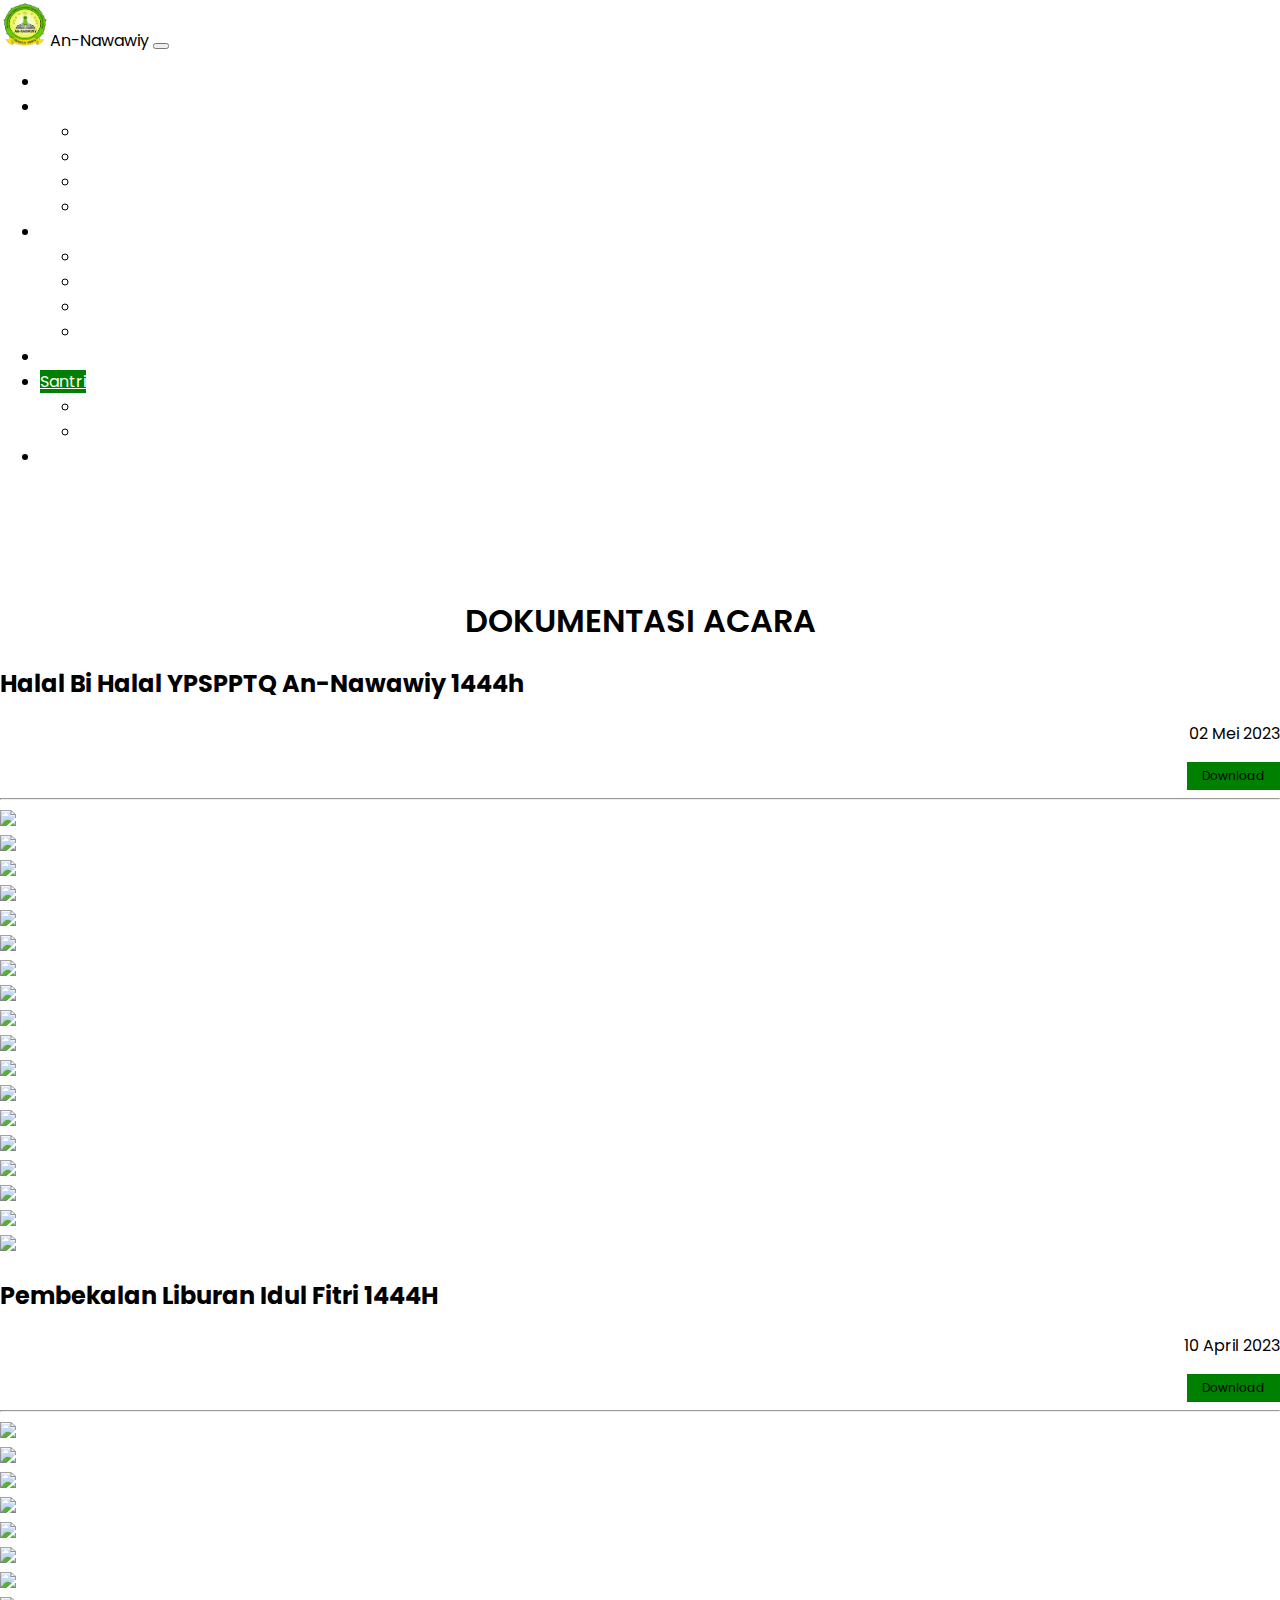
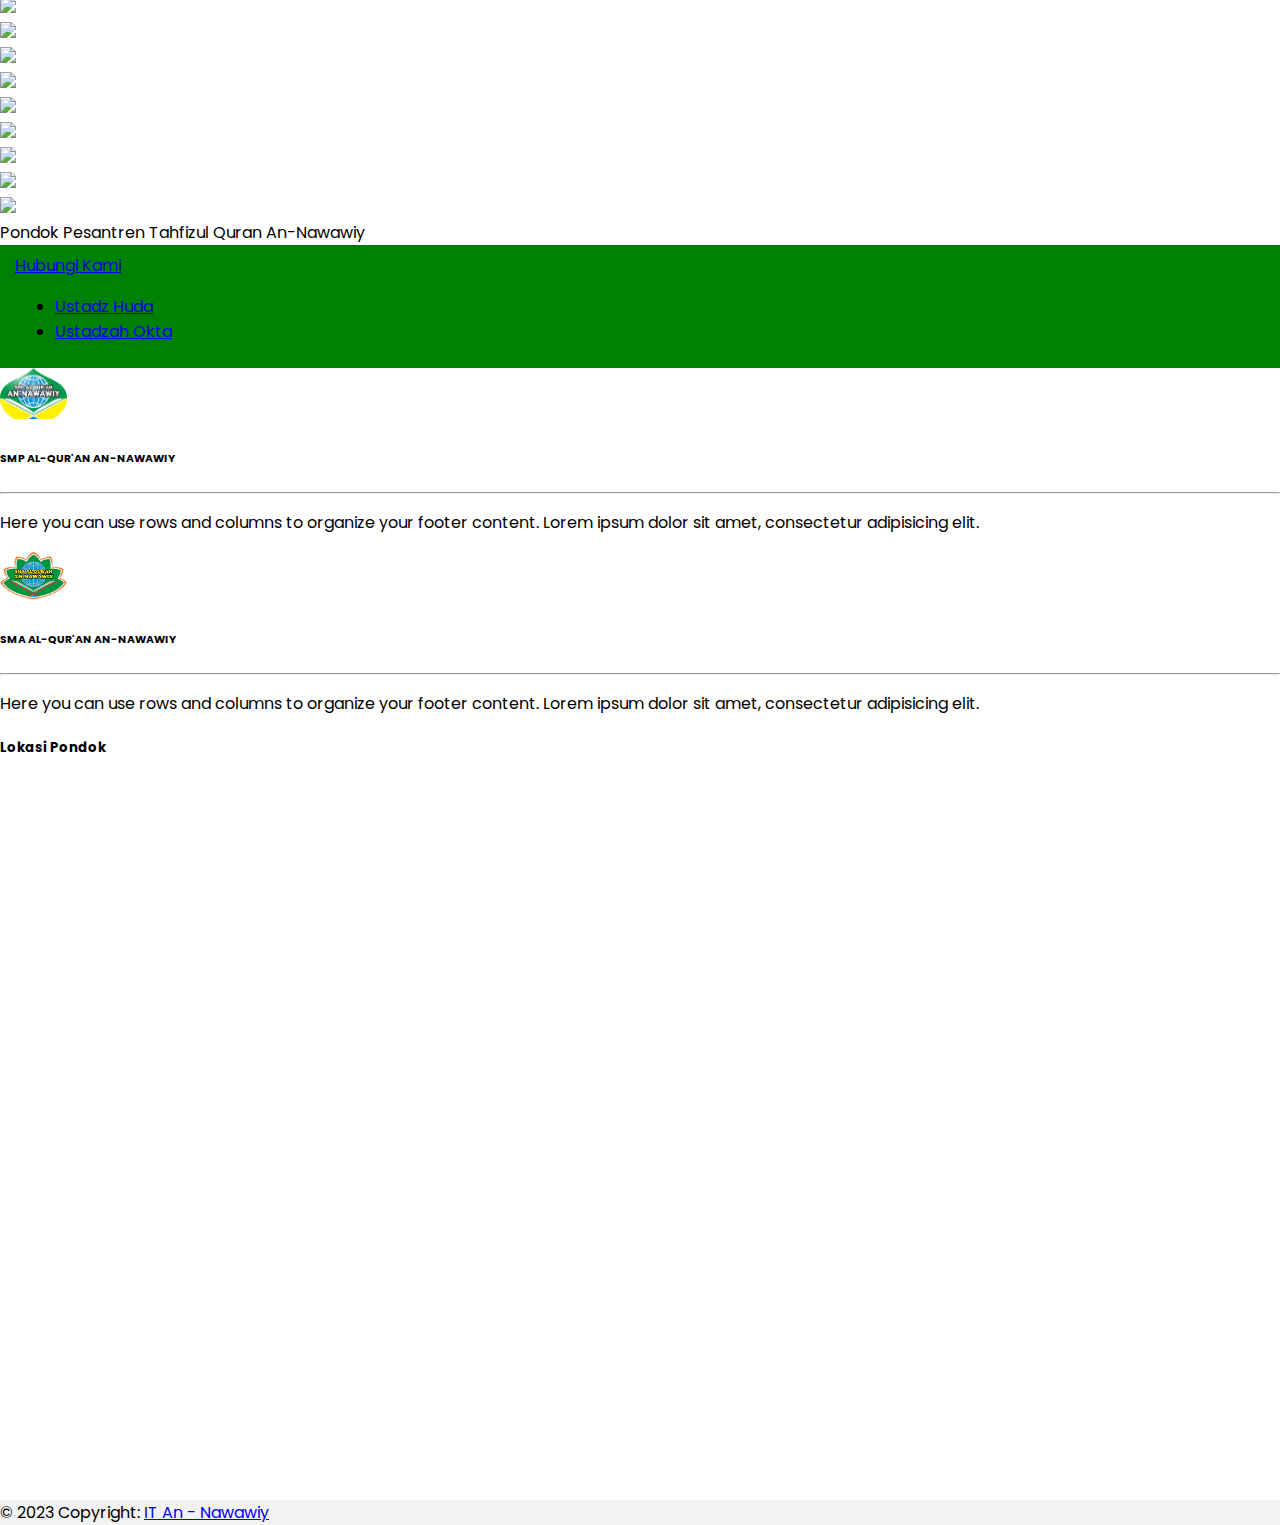
==== commit 56195ea9: "12 mei 2023" ====
--- a/Dokumentasi-Acara/index.html
+++ b/Dokumentasi-Acara/index.html
@@ -57,7 +57,7 @@
               <li class="nav-item dropdown mx-1">
                 <a class="nav-link dropdown-toggle" href="#" role="button" data-bs-toggle="dropdown" aria-expanded="false"> Profile </a>
                 <ul class="dropdown-menu dropdown-menu-dark">
-                  <li><a class="dropdown-item" href="#">Sejarah</a></li>
+                  <li><a class="dropdown-item" href="../Sejarah-Pondok/index.html">Sejarah</a></li>
                   <li><a class="dropdown-item" href="#">Visi dan Misi</a></li>
                   <li><a class="dropdown-item" href="Struktur-Organisasi/index.html">Struktur Oraganisasi</a></li>
                   <li><a class="dropdown-item" href="#">Pengasuh</a></li>
@@ -93,13 +93,13 @@
               </li>
             </ul>
             <div class="logo-navbar text-center me-5">
-                <a class="nav-link logo-navbar-1 fa-brands fa-youtube fs-5 mx-2" href="https://www.youtube.com/channel/UClKJSEhvXaMFrqHq1qPJacw"> </a>
+                <a class="nav-link logo-navbar-1 fa-brands fa-youtube fs-5 mx-2" href="https://www.youtube.com/channel/UClKJSEhvXaMFrqHq1qPJacw" target="_blank"> </a>
     
-                <a class="nav-link logo-navbar-2 fa-brands fa-instagram fs-5 mx-2" href="https://www.instagram.com/pptq.annawawiy.mojokerto"> </a>
+                <a class="nav-link logo-navbar-2 fa-brands fa-instagram fs-5 mx-2" href="https://www.instagram.com/pptq.annawawiy.mojokerto" target="_blank"> </a>
     
-                <a class="nav-link logo-navbar-3 fa-brands fa-facebook fs-5 mx-2" href="https://www.facebook.com/profile.php?id=100090290989902&mibextid=ZbWKwL"> </a>
+                <a class="nav-link logo-navbar-3 fa-brands fa-facebook fs-5 mx-2" href="https://www.facebook.com/profile.php?id=100090290989902&mibextid=ZbWKwL" target="_blank"> </a>
     
-                <a class="nav-link logo-navbar-4 fa-brands fa-twitter fs-5 mx-2" href="#"> </a>
+                <a class="nav-link logo-navbar-4 fa-brands fa-twitter fs-5 mx-2" target="_blank" href="#"> </a>
               </div>
           </div>
         
@@ -120,7 +120,7 @@
           <div class="container">
             <div class="row mt-4 mb-3">
               <div class="col-lg-7 col-6 text-halalbihalal1">
-                <h2 id="HalalBiHalal1444h" class="fs-4 fw-bold">Halal Bi Halal YPSPPTQ An-Nawawiy 1444h</h3>
+                <h2 id="Content-1" class="fs-4 fw-bold">Halal Bi Halal YPSPPTQ An-Nawawiy 1444h</h3>
               </div>
               <div class="col-lg-5 col-6 text-halalbihalal2">
                 <p class="fs-5 mb-0">02 Mei 2023</p>
@@ -326,7 +326,7 @@
           <div class="container">
             <div class="row mt-4 mb-3">
               <div class="col-lg-7 col-6 text-halalbihalal1">
-                <h2 id="HalalBiHalal1444h" class="fs-4 fw-bold">Pembekalan Liburan Idul Fitri 1444H</h3>
+                <h2 id="Content-2" class="fs-4 fw-bold">Pembekalan Liburan Idul Fitri 1444H</h3>
               </div>
               <div class="col-lg-5 col-6 text-halalbihalal2">
                 <p class="fs-5 mb-0">10 April 2023</p>
@@ -554,7 +554,7 @@
               <!-- Grid column -->
               <div class="col-md-3 col-lg-4 col-xl-3 mx-auto mb-4">
                 <!-- Content -->
-                <i><img src="image/smpq.png" width="67" class="mb-3" /></i>
+                <i><img src="../image/smpq.png" width="67" class="mb-3" /></i>
                 <h6 class="text-uppercase fw-bold mb-3"><i class=""></i>SMP AL-QUR'AN AN-NAWAWIY</h6>
                 <hr />
                 <p>Here you can use rows and columns to organize your footer content. Lorem ipsum dolor sit amet, consectetur adipisicing elit.</p>
@@ -562,7 +562,7 @@
               <!-- Grid column -->
               <div class="col-md-3 col-lg-4 col-xl-3 mx-auto mb-4">
                 <!-- Content -->
-                <i><img src="image/LOGO SMAQ.png" width="67" class="mb-3" /></i>
+                <i><img src="../image/LOGO SMAQ.png" width="67" class="mb-3" /></i>
                 <h6 class="text-uppercase fw-bold mb-3"><i class=""></i>SMA AL-QUR'AN AN-NAWAWIY</h6>
                 <hr />
                 <p>Here you can use rows and columns to organize your footer content. Lorem ipsum dolor sit amet, consectetur adipisicing elit.</p>
--- a/Dokumentasi-Acara/style.css
+++ b/Dokumentasi-Acara/style.css
@@ -80,9 +80,6 @@
 
 .container .container-satu {
   padding-top: 90px;
-}
-
-.text-halalbihalal1 {
 }
 
 .text-halalbihalal2 {
@@ -267,3 +264,13 @@
   width: 100%;
   position: absolute;
 }
+
+.dropdown.dropdown-footer {
+  background-color: green;
+  padding: 8px 15px;
+}
+
+.dropdown:hover.dropdown-footer {
+  background-color: rgb(3, 71, 3);
+  transition: 0.2s ease-in-out;
+}
